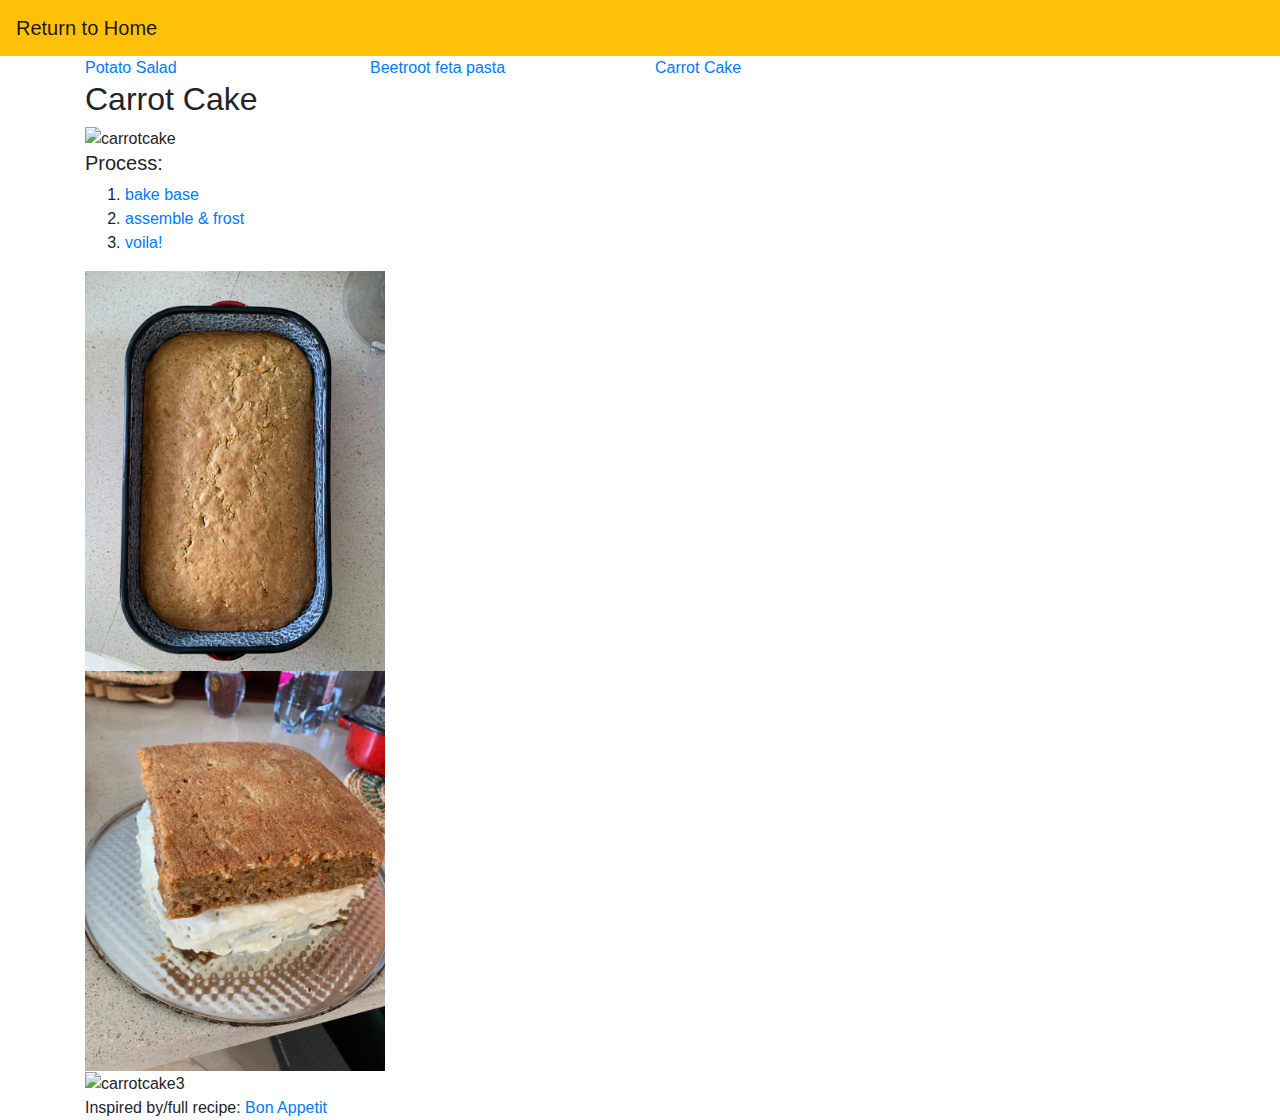
==== carrotcake.html @ 76676eb0 "initial commit, feeling good" ====
<!DOCTYPE html>
<html>
    <head>
    	<title>Carrot Cake</title>	
    	<link rel="stylesheet" href="https://stackpath.bootstrapcdn.com/bootstrap/4.3.1/css/bootstrap.min.css" integrity="sha384-ggOyR0iXCbMQv3Xipma34MD+dH/1fQ784/j6cY/iJTQUOhcWr7x9JvoRxT2MZw1T" crossorigin="anonymous">
      <link rel="stylesheet" href="styles.css">   
     </head>
    
    <body>
	 <nav class="navbar navbar-expand-lg navbar-light bg-warning">
  <a class="navbar-brand" href="index.html">Return to Home</a>
    </nav>

	<div class="container">
     <div class="row">
        <div class="col-lg-3 col-sm-12">
          <a href="potatosalad.html">Potato Salad</a>
        </div>
       <div class="col-lg-3 col-sm-12">
            <a href="pasta.html">Beetroot feta pasta</a>
        </div>
        <div class="col-lg-3 col-sm-12">
            <a href="carrotcake.html">Carrot Cake</a>
         </div>
    </div> 
	  	<h2>Carrot Cake</h2>
	  		<img src="carrotcake.jpg" alt="carrotcake" width="300">
        <div>
        <h5>Process:</h5>
          <ol>
            <li><a href="#stepone">bake base</a></li>
            <li><a href="#2">assemble & frost</a></li>
            <li><a href="#3">voila!</a></li>
          </ol>
          <div id="stepone"> <img src="carrotcake1.jpg" alt="carrotcake1" width="300">
          </div>
          <div id="2">
            <img src="carrotcake2.jpg" alt="carrotcake2" width="300">
          </div>
          <div id="3"><img src="carrotcake3.jpg" alt="carrotcake3" width="300">
          </div>
         </div>
         

		 Inspired by/full recipe: <a href="https://www.bonappetit.com/recipe/gluten-free-carrot-cake">Bon Appetit</a>
	</body>
</html>
---- styles.css ----
h1 {
  text-align:center;
  color: darkgreen;
  background-color: orange;
}
h6{
	font-weight: bold;
}
/*p {
 margin: 20px;
}*/
table, td,th {
	border: .5px solid black;
	padding: 5px;
}
th {
	background: beige;
}
.dish {
    margin-bottom: 10px;
    }
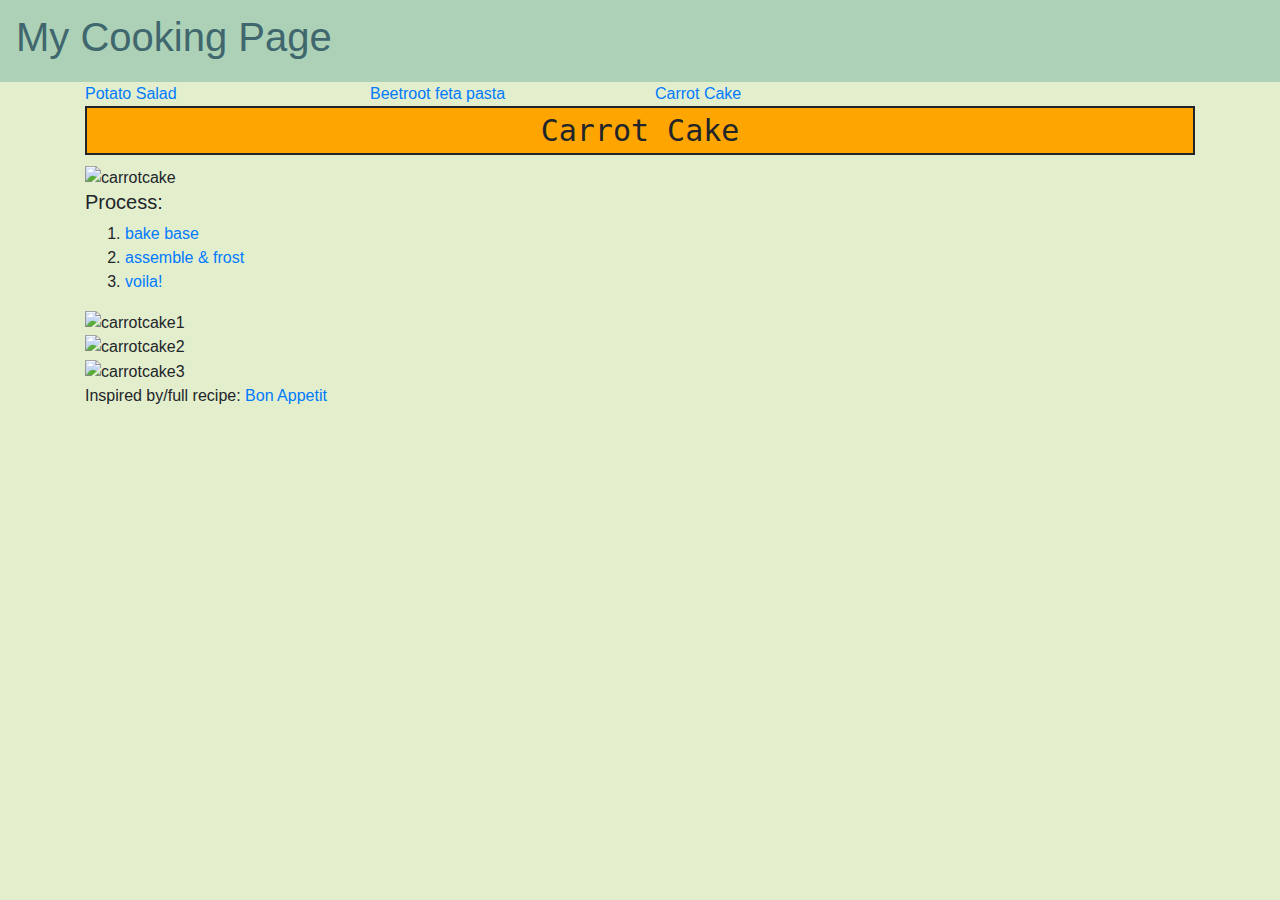
==== commit ba3046d2: "final edit, handing in" ====
--- a/carrotcake.html
+++ b/carrotcake.html
@@ -3,13 +3,16 @@
     <head>
     	<title>Carrot Cake</title>	
     	<link rel="stylesheet" href="https://stackpath.bootstrapcdn.com/bootstrap/4.3.1/css/bootstrap.min.css" integrity="sha384-ggOyR0iXCbMQv3Xipma34MD+dH/1fQ784/j6cY/iJTQUOhcWr7x9JvoRxT2MZw1T" crossorigin="anonymous">
-      <link rel="stylesheet" href="styles.css">   
+      <link rel="stylesheet" href="/static/styles.css">   
      </head>
     
     <body>
-	 <nav class="navbar navbar-expand-lg navbar-light bg-warning">
-  <a class="navbar-brand" href="index.html">Return to Home</a>
-    </nav>
+      <nav class="navbar navbar-expand-lg navbar-light bg-light">
+        <a class="navbar-brand" href="index.html">
+          <h1>My Cooking Page</h1>
+        </a>
+        </div>
+      </nav>
 
 	<div class="container">
      <div class="row">
@@ -23,7 +26,7 @@
             <a href="carrotcake.html">Carrot Cake</a>
          </div>
     </div> 
-	  	<h2>Carrot Cake</h2>
+	  	<div class="carrotcake">Carrot Cake</div>
 	  		<img src="carrotcake.jpg" alt="carrotcake" width="300">
         <div>
         <h5>Process:</h5>
--- a/static/styles.css
+++ b/static/styles.css
@@ -0,0 +1,70 @@
+.carrotcake, .pasta, .potatosalad {
+  font-size: 30px;
+  border: 2px solid;
+  border-image-width: 200px;
+  text-align: center;
+  margin-bottom: 10px;
+  font-family: Monospace;
+}
+
+.bg-light {
+  background-color: #ACD1B6 !important;
+}
+
+h1 {
+  text-align: center;
+  color: #40676E;
+}
+
+h6 {
+  background-color: #ACD1B6;
+  font-weight: bold;
+}
+
+body {
+  background-color: #E3EECD;
+}
+
+table, td, th {
+  border: 0.5px solid black;
+  padding: 5px;
+}
+
+table th {
+  font-weight: bold;
+  background: #ACD1B6;
+  color: #40676E;
+}
+table td {
+  background: beige;
+}
+
+.dish {
+  margin-bottom: 10px;
+}
+
+.potatosalad {
+  background-color: yellow;
+}
+
+.pasta {
+  background-color: pink;
+}
+
+.carrotcake {
+  background-color: orange;
+}
+
+@media (max-width: 699px) {
+  .bg-light,
+h1,
+h6 {
+    background-color: lightblue !important;
+  }
+
+  body {
+    background-color: white;
+  }
+}
+
+/*# sourceMappingURL=styles.css.map */
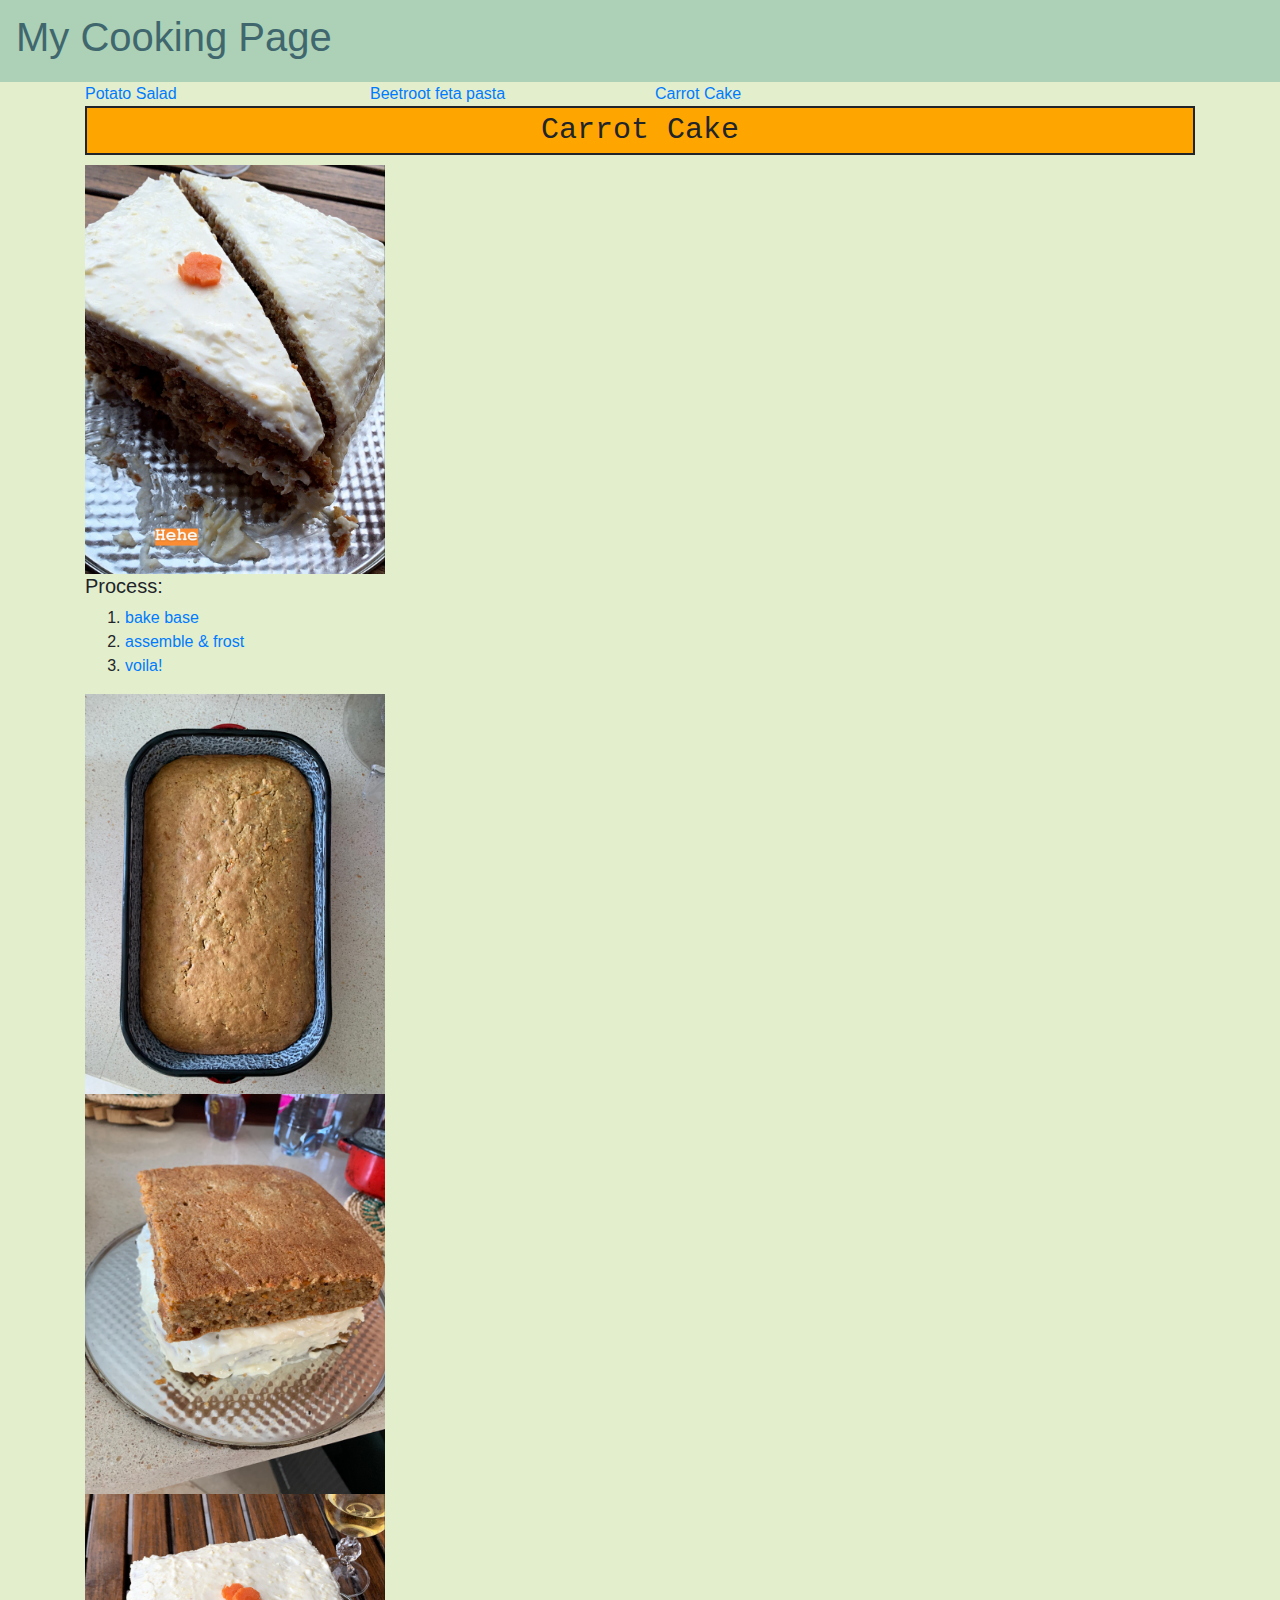
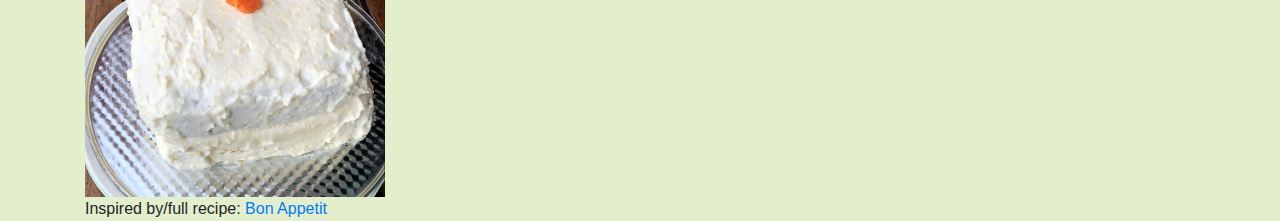
==== commit b59936bb: "final edit w/ READ ME + path bug fixes" ====
--- a/carrotcake.html
+++ b/carrotcake.html
@@ -3,7 +3,7 @@
     <head>
     	<title>Carrot Cake</title>	
     	<link rel="stylesheet" href="https://stackpath.bootstrapcdn.com/bootstrap/4.3.1/css/bootstrap.min.css" integrity="sha384-ggOyR0iXCbMQv3Xipma34MD+dH/1fQ784/j6cY/iJTQUOhcWr7x9JvoRxT2MZw1T" crossorigin="anonymous">
-      <link rel="stylesheet" href="/static/styles.css">   
+      <link rel="stylesheet" href="static/styles.css">   
      </head>
     
     <body>
@@ -27,7 +27,7 @@
          </div>
     </div> 
 	  	<div class="carrotcake">Carrot Cake</div>
-	  		<img src="carrotcake.jpg" alt="carrotcake" width="300">
+	  		<img src="carrotcake.JPG" alt="carrotcake" width="300">
         <div>
         <h5>Process:</h5>
           <ol>
@@ -40,7 +40,7 @@
           <div id="2">
             <img src="carrotcake2.jpg" alt="carrotcake2" width="300">
           </div>
-          <div id="3"><img src="carrotcake3.jpg" alt="carrotcake3" width="300">
+          <div id="3"><img src="carrotcake3.JPG" alt="carrotcake3" width="300">
           </div>
          </div>
          
